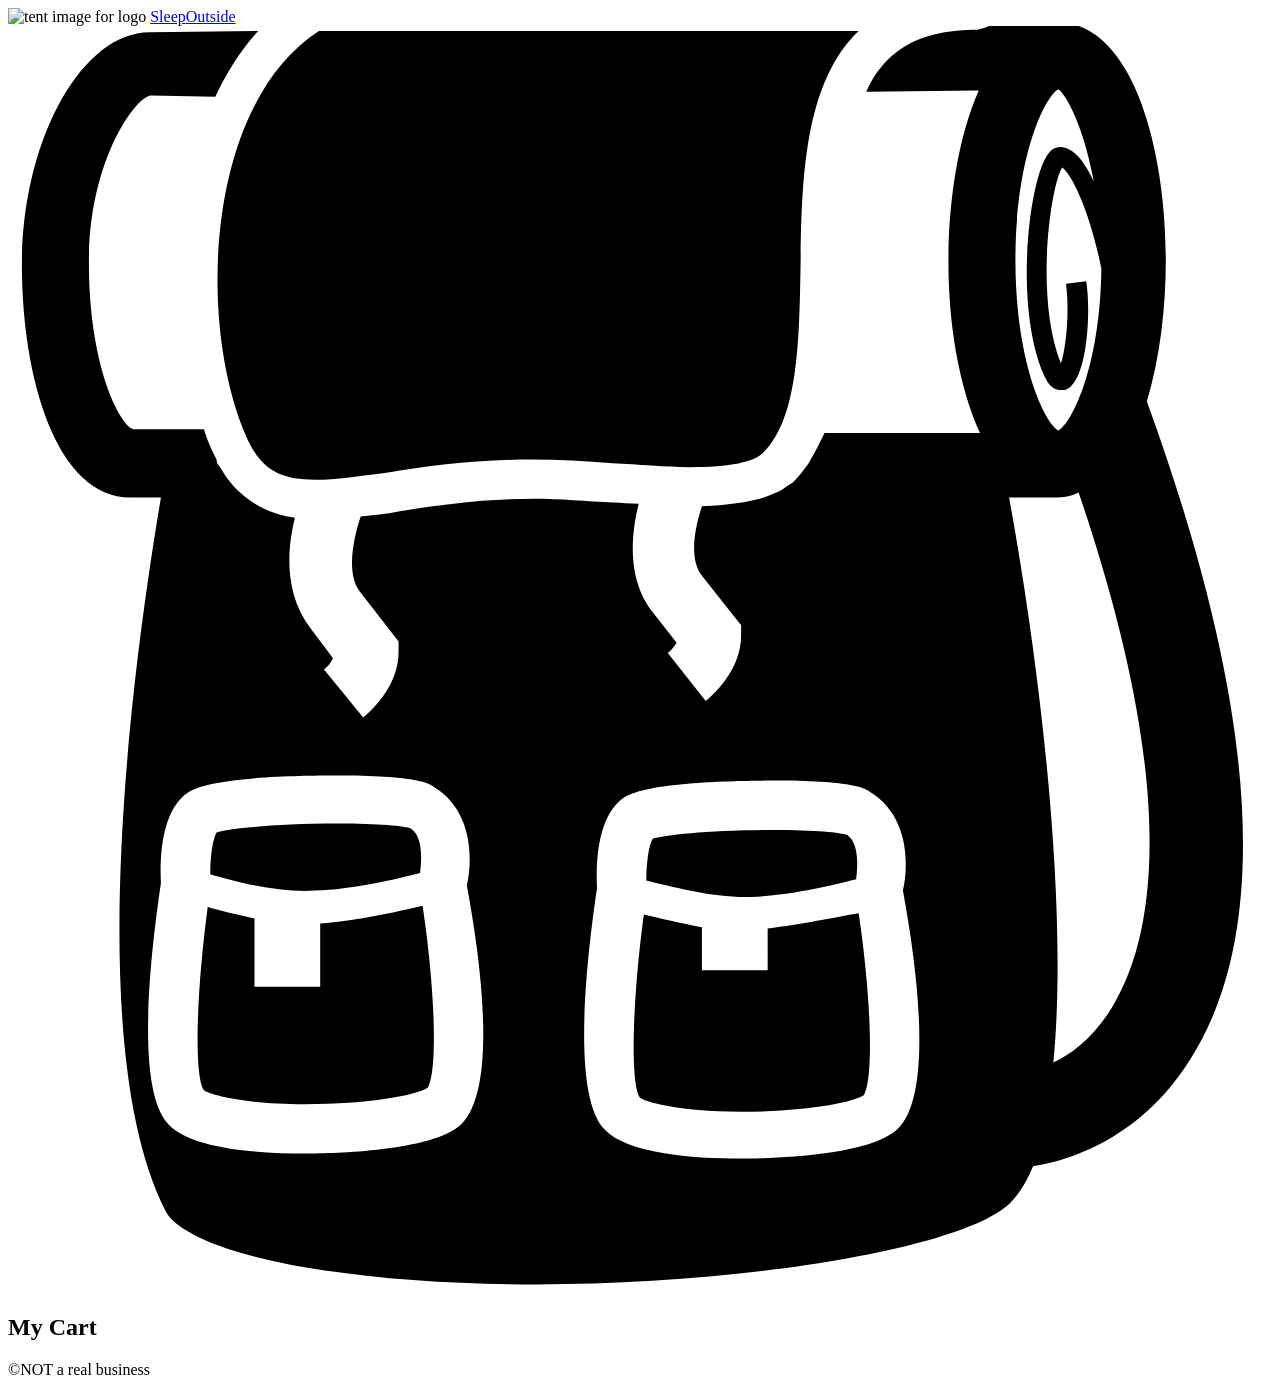
==== src/cart/index.html @ f560bb59 "Resolve README merge conflict" ====
<!doctype html>

<html lang="en">
  <head>
    <meta charset="UTF-8" />

    <meta name="viewport" content="width=device-width, initial-scale=1.0" />

    <title>Sleep Outside | Cart</title>

    <link rel="stylesheet" href="/css/style.css" />

    <script src="../js/cart.js" type="module"></script>
  </head>

  <body>
    <header class="divider">
      <div class="logo">
        <img src="/images/noun_Tent_2517.svg" alt="tent image for logo" />
        <a href="/index.html"> Sleep<span class="highlight">Outside</span></a>
      </div>

      <div class="cart">
        <a href="../cart/index.html">
          <svg xmlns="http://www.w3.org/2000/svg" viewBox="0 0 100 100">
            <path
              d="M18.9 32.6c1.1 2.4 2.5 3.3 5.4 3.3 1.6 0 3.6-0.3 5.9-0.6 3.2-0.5 6.9-1 11.2-1 2.1 0 4.3 0.1 6.4 0.3 2.1 0.1 4.2 0.3 6.1 0.3 3.2 0 5.2-0.4 5.9-1.2 2.7-2.7 2.8-8.8 2.9-14.6 0.1-6.7 0.2-14.5 4.6-18.7 -0.5 0-1 0-1.6 0 -14.2 0-37.5 0-41.1 0C15.6 6.2 14.9 23.6 18.9 32.6z"
            />

            <path
              d="M90.1 29.7c1-3.3 1.5-7.3 1.5-11.2 0-9-2.7-18.8-8.6-18.8 -0.1 0-0.2 0-0.3 0L77.8-0.1c-0.3 0.2-0.8 0.3-1.1 0.4 0 0 0 0 0 0 -0.2 0-0.3 0-0.4 0 -4.5 0.1-7 1.8-8.4 4.9l8.9-0.1c-1.6 3.6-2.4 8.7-2.4 13.5 0 4.9 0.8 9.9 2.5 13.6l-12.3 0c-0.2 0.4-0.4 0.8-0.6 1.2 -0.2 0.4-0.4 0.7-0.6 1.1 -0.1 0.1-0.1 0.2-0.2 0.3 -0.3 0.4-0.5 0.7-0.9 1.1 0 0 0 0 0 0 0 0-0.1 0.1-0.1 0.1 -0.1 0.1-0.2 0.2-0.4 0.3 -0.2 0.1-0.4 0.3-0.6 0.4 0 0 0 0 0 0 -0.4 0.2-0.9 0.4-1.4 0.6 -1.3 0.4-2.9 0.6-4.9 0.7 -0.5 1.5-1.1 4.1 0 5.5l3.1 3.9 0 0.8c0 2.8-2.3 4.8-2.8 5.2l-3-3.8c0.3-0.2 0.5-0.5 0.7-0.8l-1.8-2.3c-2.2-2.7-1.8-6.3-1.2-8.7 -0.7 0-1.4-0.1-2-0.1 -2.1-0.1-4.3-0.3-6.2-0.3 -4.1 0-7.7 0.5-10.8 1 -1 0.2-2 0.3-3 0.4 -0.5 1.5-1.2 4.4-0.1 5.9l3.1 4 0 0.8c0 2.8-2.3 4.8-2.8 5.2l-3.1-3.8c0.3-0.2 0.6-0.6 0.7-0.9l-1.8-2.4c-2.1-2.8-1.8-6.3-1.2-8.7 -1.6-0.2-2.9-0.8-4-1.7h0c-0.8-0.6-1.4-1.4-2-2.4 -0.1-0.1-0.2-0.3-0.2-0.5 -0.1-0.2-0.2-0.4-0.3-0.6 -0.3-0.6-0.5-1.2-0.7-1.8l-5.6 0c-1-0.3-3.5-4.8-3.5-13.2 0-8.1 3.7-13.1 4.9-13.2L16.4 5.6c0.9-1.9 2-3.7 3.4-5.2L11.2 0.5c-5.4 0-10.1 8.6-10.1 18.4 0 8.9 2.7 18.4 8.6 18.4h2.4c-1.8 10.7-6.6 43 0.4 56.5 0.7 1.4 4.3 3.4 12.2 4.6 20.2 3.1 49.8-0.5 54.6-5.3 0.7-0.7 1.3-1.7 1.8-2.9 2-0.3 8.2-1.7 12.4-8.4C100.1 71.5 98.9 53.9 90.1 29.7zM35.6 87.1c-2.6 2-10.5 2.1-12.1 2.1 0 0 0 0 0 0 -3.9 0-9-0.4-10.8-2.3 -2.6-2.7-1.5-13-0.6-19.1 -0.1-1.9 0-5.8 2.2-7.2 1.9-1.2 8.7-1.3 11.6-1.3 6.4 0 7.4 0.6 7.8 0.9 3 1.8 3.1 5.6 2.6 7.8C37.7 75.5 38.6 84.8 35.6 87.1zM70.1 87.5c-2.6 2-10.5 2.1-12.1 2.1 0 0 0 0 0 0 -3.9 0-9-0.4-10.8-2.3 -2.6-2.7-1.5-13-0.6-19.1 -0.1-1.9 0-5.8 2.2-7.2 1.9-1.2 8.7-1.3 11.6-1.3 6.4 0 7.4 0.6 7.8 0.9 3 1.8 3.1 5.6 2.6 7.8C72.2 76 73.1 85.3 70.1 87.5zM85.9 12.3c-0.6-1.3-1.3-2.2-1.9-2.5 -0.5-0.3-1-0.3-1.4 0 -1.7 1.1-3.2 12.2-0.6 17.9 0.4 0.9 0.9 1.1 1.3 1.1 0.1 0 0.2 0 0.3 0 1.8-0.5 2.1-6.2 1.7-8.6l-1.6 0.2c0.3 2.2 0 5.1-0.4 6.3 -2.1-5.3-0.8-14.1 0.1-15.5 0.8 0.6 2.2 3.5 3.1 8 -0.1 7.9-2.4 12.3-3.4 12.8 -1-0.5-3.4-5.2-3.4-13.5 0-8.3 2.4-13 3.4-13.5C83.7 5.4 85.1 7.9 85.9 12.3zM87.3 77.7c-1.4 2.3-3.1 3.6-4.6 4.3 1.2-12.2-1-31-3.5-44.7h3.3c0.1 0 0.3 0 0.4 0 0.6 0 1.2-0.1 1.8-0.4C92.8 60.7 90.7 72.2 87.3 77.7z"
            />

            <path
              d="M24.7 71v5h-5.2v-5.4c-1.4-0.3-2.7-0.6-3.7-0.9 -0.9 6.8-1.1 13.3-0.3 14.5 0.4 0.3 2.9 1.1 8 1.1h0c5 0 8.8-0.7 9.7-1.3 0.8-1.3 0.6-7.7-0.4-14.4C30.7 70.1 27.5 70.8 24.7 71z"
            />

            <path
              d="M58.8 68.9c2.9-0.1 6.4-0.9 8.3-1.4 0.1-0.8 0.3-2.8-0.7-3.5 -0.5-0.2-2.5-0.4-5.9-0.4 -4.9 0-8.6 0.4-9.5 0.7 -0.3 0.5-0.5 1.9-0.5 3.3C52.5 68.1 56 69 58.8 68.9z"
            />

            <path
              d="M24.3 68.4c2.9-0.1 6.4-0.9 8.3-1.4 0.1-0.8 0.3-2.8-0.7-3.5 -0.5-0.2-2.5-0.4-5.9-0.4 -4.9 0-8.6 0.4-9.5 0.7 -0.3 0.5-0.5 1.9-0.5 3.3C18 67.7 21.5 68.6 24.3 68.4z"
            />

            <path
              d="M60.1 71.4v3.3h-5.2v-3.4c-1.7-0.3-3.3-0.7-4.6-1 -0.9 6.8-1.1 13.3-0.3 14.5 0.4 0.3 2.9 1.1 8 1.1h0c5 0 8.8-0.7 9.7-1.3 0.8-1.3 0.6-7.7-0.4-14.4C65.5 70.5 62.7 71.1 60.1 71.4z"
            />

            <!-- <text x="0" y="115" fill="#000000" font-size="5px" font-weight="bold" font-family="'Helvetica Neue', Helvetica, Arial-Unicode, Arial, Sans-serif">Created by Natalia Woodroffe</text>
            <text x="0" y="120" fill="#000000" font-size="5px" font-weight="bold" font-family="'Helvetica Neue', Helvetica, Arial-Unicode, Arial, Sans-serif">from the Noun Project</text> -->
          </svg>
        </a>
      </div>
    </header>

    <main class="divider">
      <section class="products">
        <h2>My Cart</h2>

        <ul class="product-list">
          <!-- <li class="cart-card divider">
            <a href="product_pages/marmot-ajax-3.html" class="cart-card__image">
              <img
                src="images/tents/marmot-ajax-tent-3-person-3-season-in-pale-pumpkin-terracotta~p~880rr_01~320.jpg"
                alt="Marmot Ajax tent"
              />
            </a>
            <a href="product_pages/marmot-ajax-3.html">
              <h2 class="card__name">Marmot Ajax Tent - 3-Person, 3-Season</h2>
            </a>
            <p class="cart-card__color">Pale Pumpkin/Terracotta</p>
            <p class="cart-card__quantity">qty: 1</p>
            <p class="cart-card__price">$199.99</p>
          </li>
          <li class="cart-card divider">
            <a href="product_pages/marmot-ajax-3.html" class="cart-card__image">
              <img
                src="images/tents/the-north-face-talus-tent-4-person-3-season-in-golden-oak-saffron-yellow~p~985rf_01~320.jpg"
                alt="Talus Tent - 4-Person, 3-Season"
              />
            </a>
            <a href="product_pages/marmot-ajax-3.html">
              <h2 class="card__name">
                The North Face Talus Tent - 4-Person, 3-Season
              </h2></a
            >
            <p class="cart-card__color">Golden Oak/Saffron Yellow</p>
            <p class="cart-card__quantity">qty: 1</p>
            <p class="cart-card__price">$199.99</p>
          </li> -->
        </ul>
      </section>
    </main>

    <footer>&copy;NOT a real business</footer>
  </body>
</html>
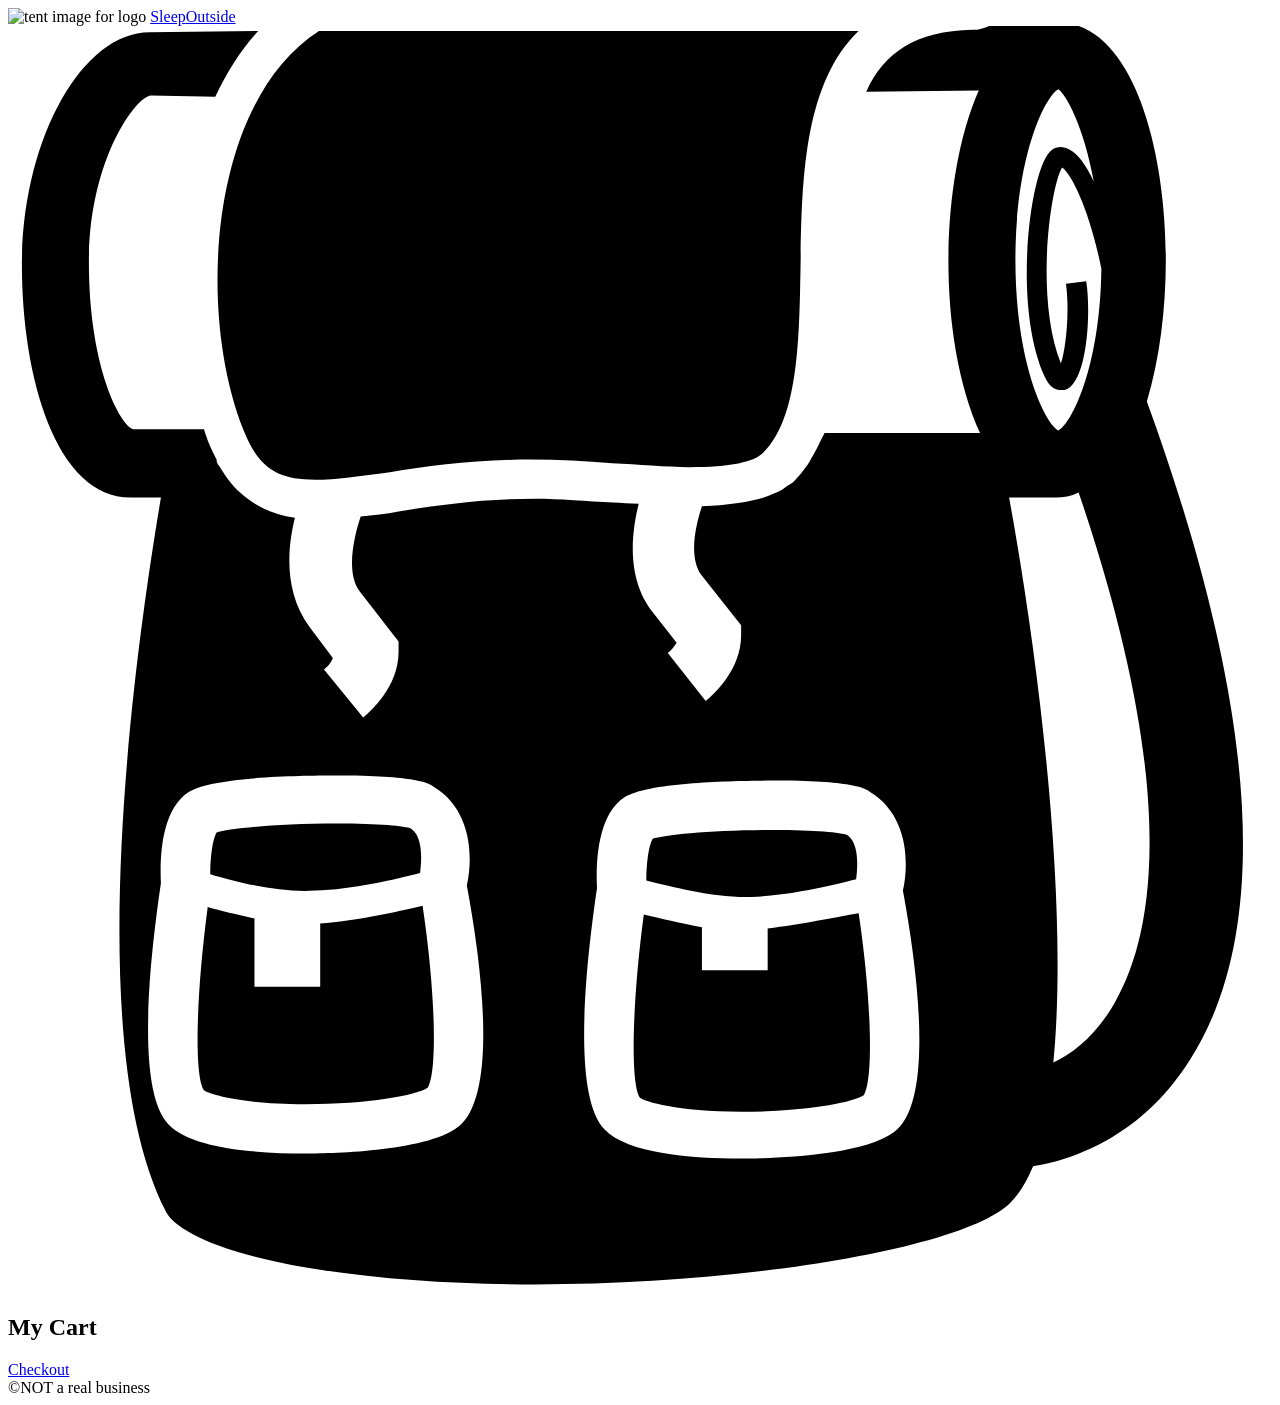
==== commit dcde8ee7: "xd" ====
--- a/src/cart/index.html
+++ b/src/cart/index.html
@@ -46,9 +46,6 @@
             <path
               d="M60.1 71.4v3.3h-5.2v-3.4c-1.7-0.3-3.3-0.7-4.6-1 -0.9 6.8-1.1 13.3-0.3 14.5 0.4 0.3 2.9 1.1 8 1.1h0c5 0 8.8-0.7 9.7-1.3 0.8-1.3 0.6-7.7-0.4-14.4C65.5 70.5 62.7 71.1 60.1 71.4z"
             />
-
-            <!-- <text x="0" y="115" fill="#000000" font-size="5px" font-weight="bold" font-family="'Helvetica Neue', Helvetica, Arial-Unicode, Arial, Sans-serif">Created by Natalia Woodroffe</text>
-            <text x="0" y="120" fill="#000000" font-size="5px" font-weight="bold" font-family="'Helvetica Neue', Helvetica, Arial-Unicode, Arial, Sans-serif">from the Noun Project</text> -->
           </svg>
         </a>
       </div>
@@ -58,41 +55,14 @@
       <section class="products">
         <h2>My Cart</h2>
 
-        <ul class="product-list">
-          <!-- <li class="cart-card divider">
-            <a href="product_pages/marmot-ajax-3.html" class="cart-card__image">
-              <img
-                src="images/tents/marmot-ajax-tent-3-person-3-season-in-pale-pumpkin-terracotta~p~880rr_01~320.jpg"
-                alt="Marmot Ajax tent"
-              />
-            </a>
-            <a href="product_pages/marmot-ajax-3.html">
-              <h2 class="card__name">Marmot Ajax Tent - 3-Person, 3-Season</h2>
-            </a>
-            <p class="cart-card__color">Pale Pumpkin/Terracotta</p>
-            <p class="cart-card__quantity">qty: 1</p>
-            <p class="cart-card__price">$199.99</p>
-          </li>
-          <li class="cart-card divider">
-            <a href="product_pages/marmot-ajax-3.html" class="cart-card__image">
-              <img
-                src="images/tents/the-north-face-talus-tent-4-person-3-season-in-golden-oak-saffron-yellow~p~985rf_01~320.jpg"
-                alt="Talus Tent - 4-Person, 3-Season"
-              />
-            </a>
-            <a href="product_pages/marmot-ajax-3.html">
-              <h2 class="card__name">
-                The North Face Talus Tent - 4-Person, 3-Season
-              </h2></a
-            >
-            <p class="cart-card__color">Golden Oak/Saffron Yellow</p>
-            <p class="cart-card__quantity">qty: 1</p>
-            <p class="cart-card__price">$199.99</p>
-          </li> -->
-        </ul>
+        <ul class="product-list"></ul>
+
+        <div class="cart-footer">
+          <a href="../checkout/index.html" class="checkout-btn">Checkout</a>
+        </div>
       </section>
     </main>
 
     <footer>&copy;NOT a real business</footer>
   </body>
-</html>
+</html>
